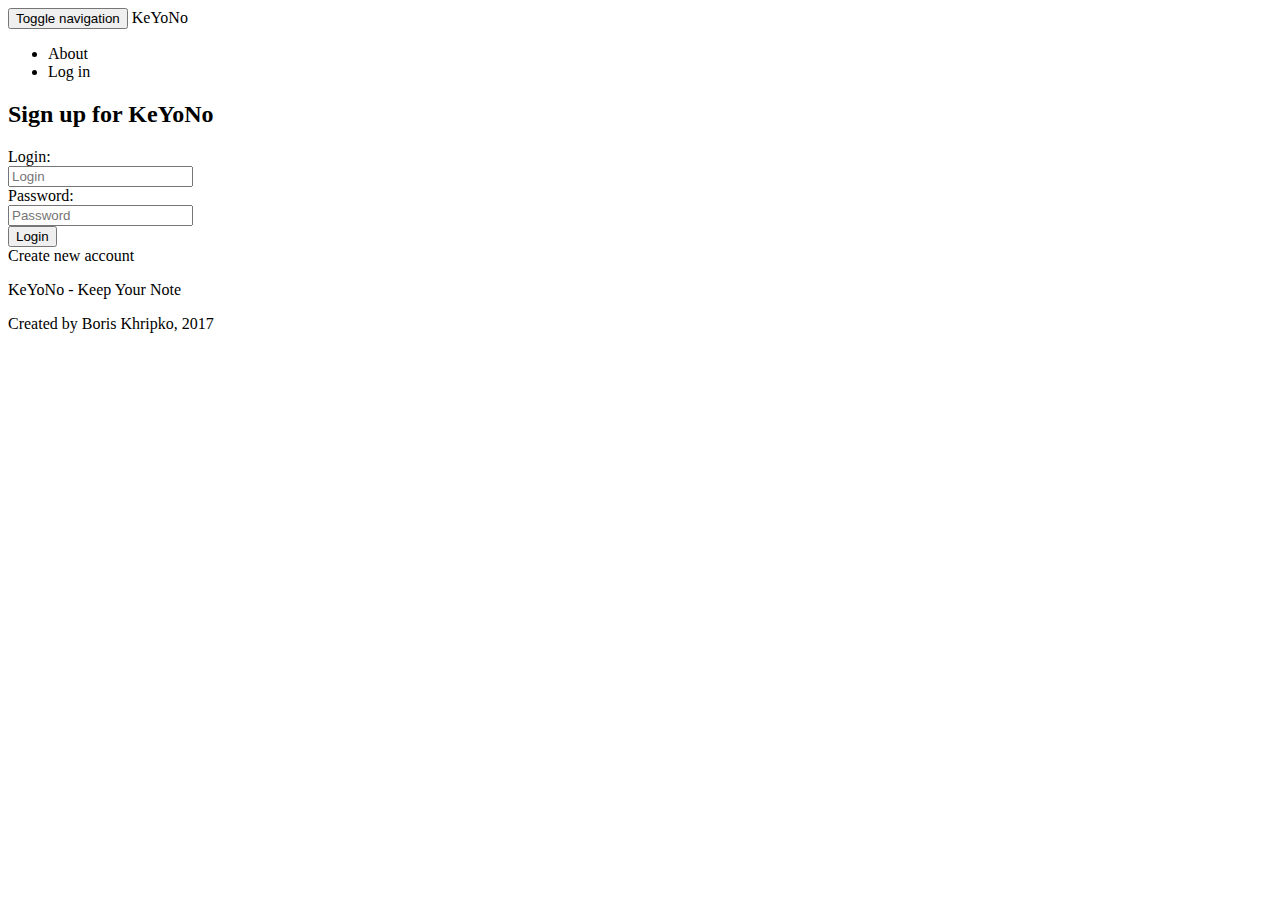
==== src/main/webapp/WEB-INF/views/templates/sign-in.html @ 3ead64e9 "welcome page added, sig-in and sign-up pages modified" ====
<!DOCTYPE html>
<html lang="en" xmlns="http://www.w3.org/1999/xhtml" xmlns:th="http://www.thymeleaf.org">
<head>
    <meta charset="utf-8">
    <meta http-equiv="X-UA-Compatible" content="IE=edge">
    <meta name="viewport" content="width=device-width, initial-scale=1">
    <title>Keyono</title>
    <link th:href="@{/resources/css/bootstrap.min.css}" rel="stylesheet">
    <link th:href="@{/resources/css/style.css}" rel="stylesheet">
</head>

<body>
<div class="container" id="container-top">
    <nav class="navbar navbar-inverse" id="navbar-top-exp">
        <div class="container-fluid">
            <div class="navbar-header">
                <button type="button" class="navbar-toggle collapsed" data-toggle="collapse" data-target="#bs-example-navbar-collapse-1" aria-expanded="false">
                    <span class="sr-only">Toggle navigation</span>
                    <span class="icon-bar"></span>
                    <span class="icon-bar"></span>
                    <span class="icon-bar"></span>
                </button>
                <a class="navbar-brand" th:href="@{/welcome}" id="keyono-brand">KeYoNo</a>
            </div>
            <div class="collapse navbar-collapse" id="bs-example-navbar-collapse-1">
                <ul class="nav navbar-nav navbar-right">
                    <li><a th:href="@{/welcome}">About</a></li>
                    <li class="active"><a th:href="@{/login}">Log in</a></li>
                </ul>
            </div>
        </div>
    </nav>
</div>
<div class="container" id="container-middle">
    <form class="form-horizontal" role="form" id="login-form">
        <h2 id="form-header">Sign up for KeYoNo</h2>
        <div class="form-group">
            <label for="email" class="col-sm-5 control-label">Login:</label>
            <div class="col-sm-4">
                <input type="email" id="email" placeholder="Login" class="form-control">
            </div>
        </div>
        <div class="form-group">
            <label for="password" class="col-sm-5 control-label">Password:</label>
            <div class="col-sm-4">
                <input type="password" id="password" placeholder="Password" class="form-control">
            </div>
        </div>
        <div class="form-group">
            <div class="col-sm-3 col-sm-offset-5">
                <button type="submit" class="btn btn-primary">Login</button>
            </div>
        </div>
        <div class="form-group">
            <div class="col-sm-3 col-sm-offset-5">
                <a th:href="@{/registration}">Create new account</a>
            </div>
        </div>
    </form>
</div>
<div class="container" id="container-bottom">
    <nav class="navbar navbar-inverse" id="navbar-bottom-exp">
        <div class="container-fluid" id="footer-content">
            <p class="pull-left small" id="footer-text">KeYoNo - Keep Your Note</p>
            <p class="pull-right small" id="footer-text">Created by Boris Khripko, 2017</p>
        </div>
    </nav>
</div>
<script src="https://ajax.googleapis.com/ajax/libs/jquery/1.12.4/jquery.min.js"></script>
<script th:src="@{/resources/js/bootstrap.min.js}"></script>
</body>

</html>
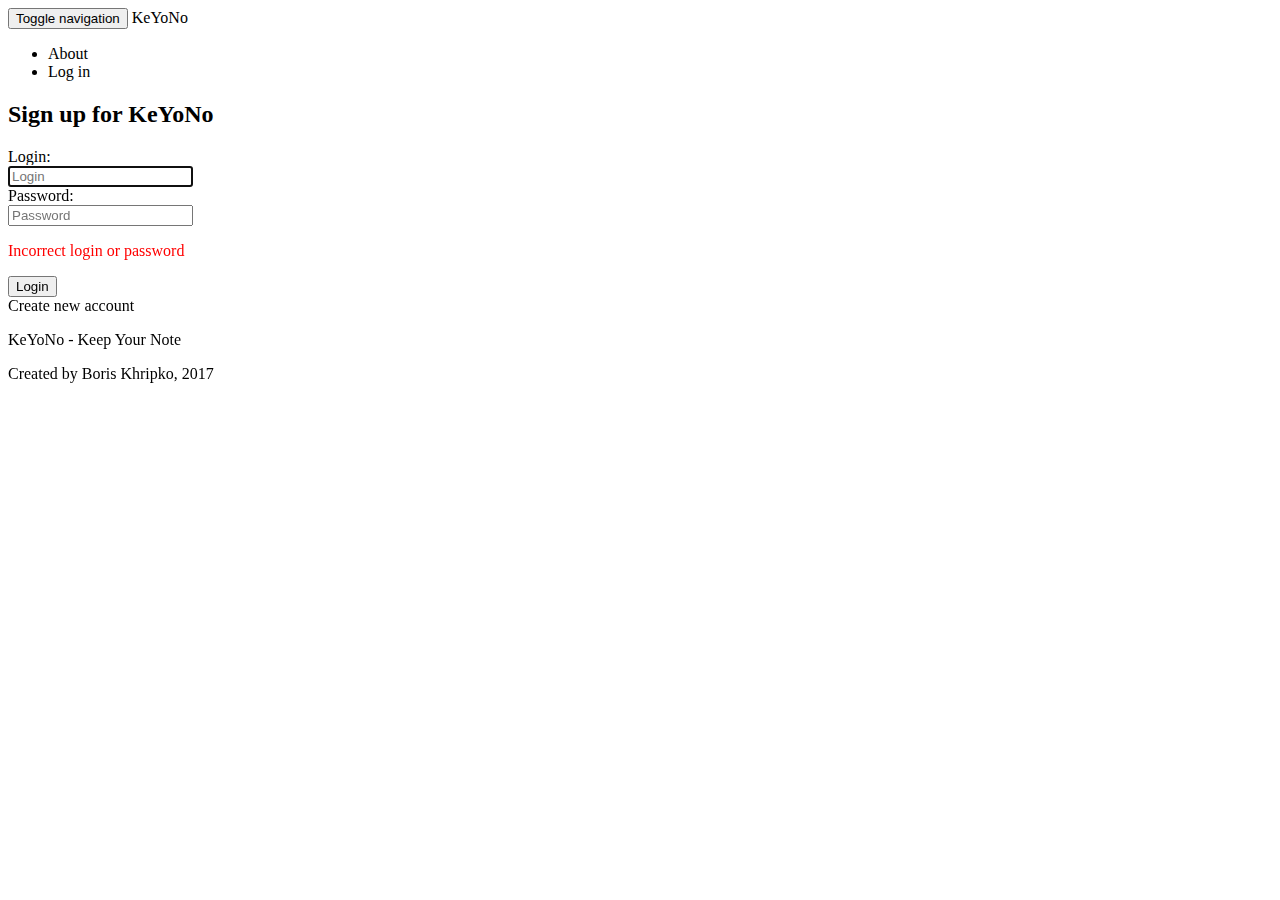
==== commit f41a4e70: "controller and template for notes have been added" ====
--- a/src/main/webapp/WEB-INF/views/templates/sign-in.html
+++ b/src/main/webapp/WEB-INF/views/templates/sign-in.html
@@ -1,12 +1,7 @@
 <!DOCTYPE html>
 <html lang="en" xmlns="http://www.w3.org/1999/xhtml" xmlns:th="http://www.thymeleaf.org">
 <head>
-    <meta charset="utf-8">
-    <meta http-equiv="X-UA-Compatible" content="IE=edge">
-    <meta name="viewport" content="width=device-width, initial-scale=1">
-    <title>Keyono</title>
-    <link th:href="@{/resources/css/bootstrap.min.css}" rel="stylesheet">
-    <link th:href="@{/resources/css/style.css}" rel="stylesheet">
+    <thymeleaf th:replace="head_fragment::head"></thymeleaf>
 </head>
 
 <body>
@@ -14,7 +9,8 @@
     <nav class="navbar navbar-inverse" id="navbar-top-exp">
         <div class="container-fluid">
             <div class="navbar-header">
-                <button type="button" class="navbar-toggle collapsed" data-toggle="collapse" data-target="#bs-example-navbar-collapse-1" aria-expanded="false">
+                <button type="button" class="navbar-toggle collapsed" data-toggle="collapse"
+                        data-target="#bs-example-navbar-collapse-1" aria-expanded="false">
                     <span class="sr-only">Toggle navigation</span>
                     <span class="icon-bar"></span>
                     <span class="icon-bar"></span>
@@ -32,21 +28,24 @@
     </nav>
 </div>
 <div class="container" id="container-middle">
-    <form class="form-horizontal" role="form" id="login-form">
+    <form class="form-horizontal" role="form" id="login-form" method="post" action="check-user-sign-in">
         <h2 id="form-header">Sign up for KeYoNo</h2>
-        <div class="form-group">
-            <label for="email" class="col-sm-5 control-label">Login:</label>
+        <div th:class="${session.correct} ? 'form-group' : 'form-group has-error'">
+            <label for="login" class="col-sm-5 control-label">Login:</label>
             <div class="col-sm-4">
-                <input type="email" id="email" placeholder="Login" class="form-control">
+                <input type="text" id="login" placeholder="Login" class="form-control" th:name="login" required
+                       autofocus>
+            </div>
+            <label for="password" class="col-sm-5 control-label">Password:</label>
+            <div class="col-sm-4">
+                <input type="password" id="password" placeholder="Password" class="form-control" th:name="password"
+                       required>
             </div>
         </div>
         <div class="form-group">
-            <label for="password" class="col-sm-5 control-label">Password:</label>
-            <div class="col-sm-4">
-                <input type="password" id="password" placeholder="Password" class="form-control">
+            <div class="col-sm-3 col-sm-offset-5">
+                <p th:if="${session.correct==false}" style="color: red">Incorrect login or password</p>
             </div>
-        </div>
-        <div class="form-group">
             <div class="col-sm-3 col-sm-offset-5">
                 <button type="submit" class="btn btn-primary">Login</button>
             </div>
@@ -66,8 +65,7 @@
         </div>
     </nav>
 </div>
-<script src="https://ajax.googleapis.com/ajax/libs/jquery/1.12.4/jquery.min.js"></script>
-<script th:src="@{/resources/js/bootstrap.min.js}"></script>
+<thymeleaf th:replace="end_body_fragment::down"></thymeleaf>
 </body>
 
 </html>